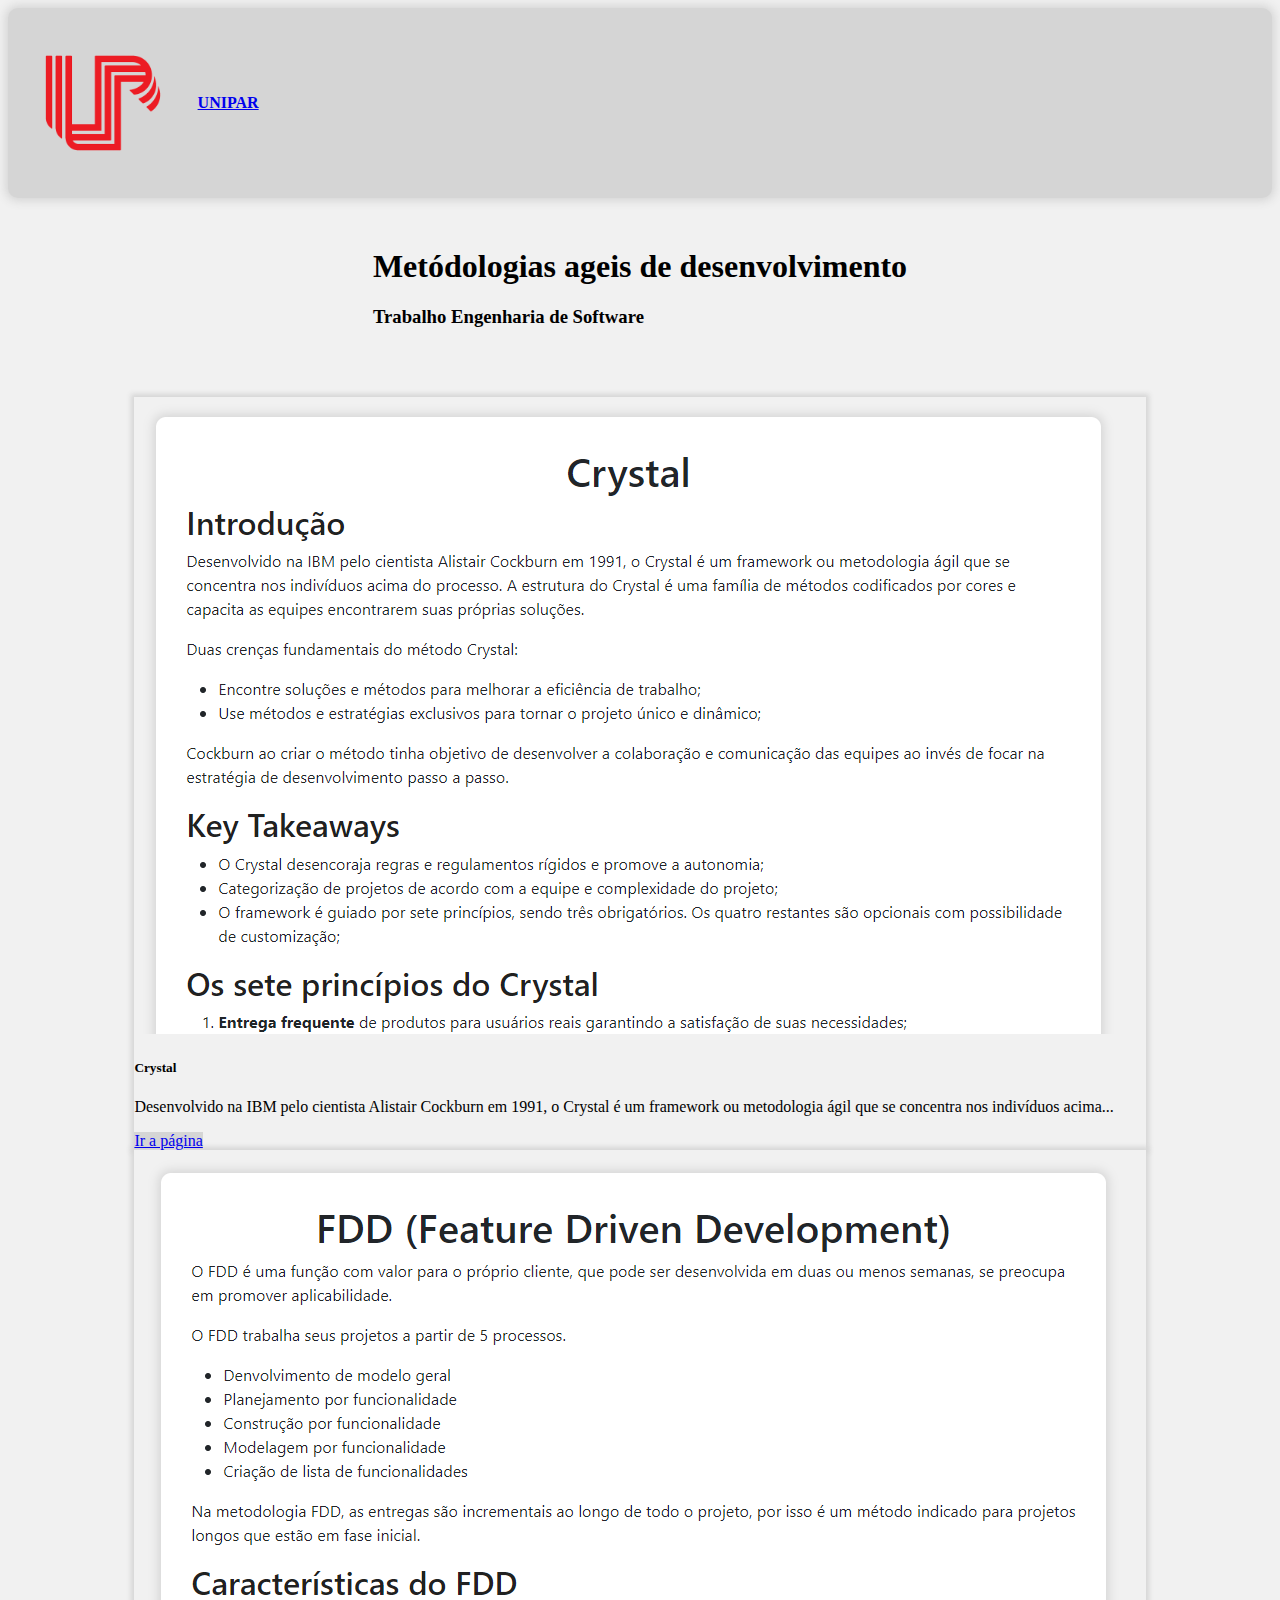
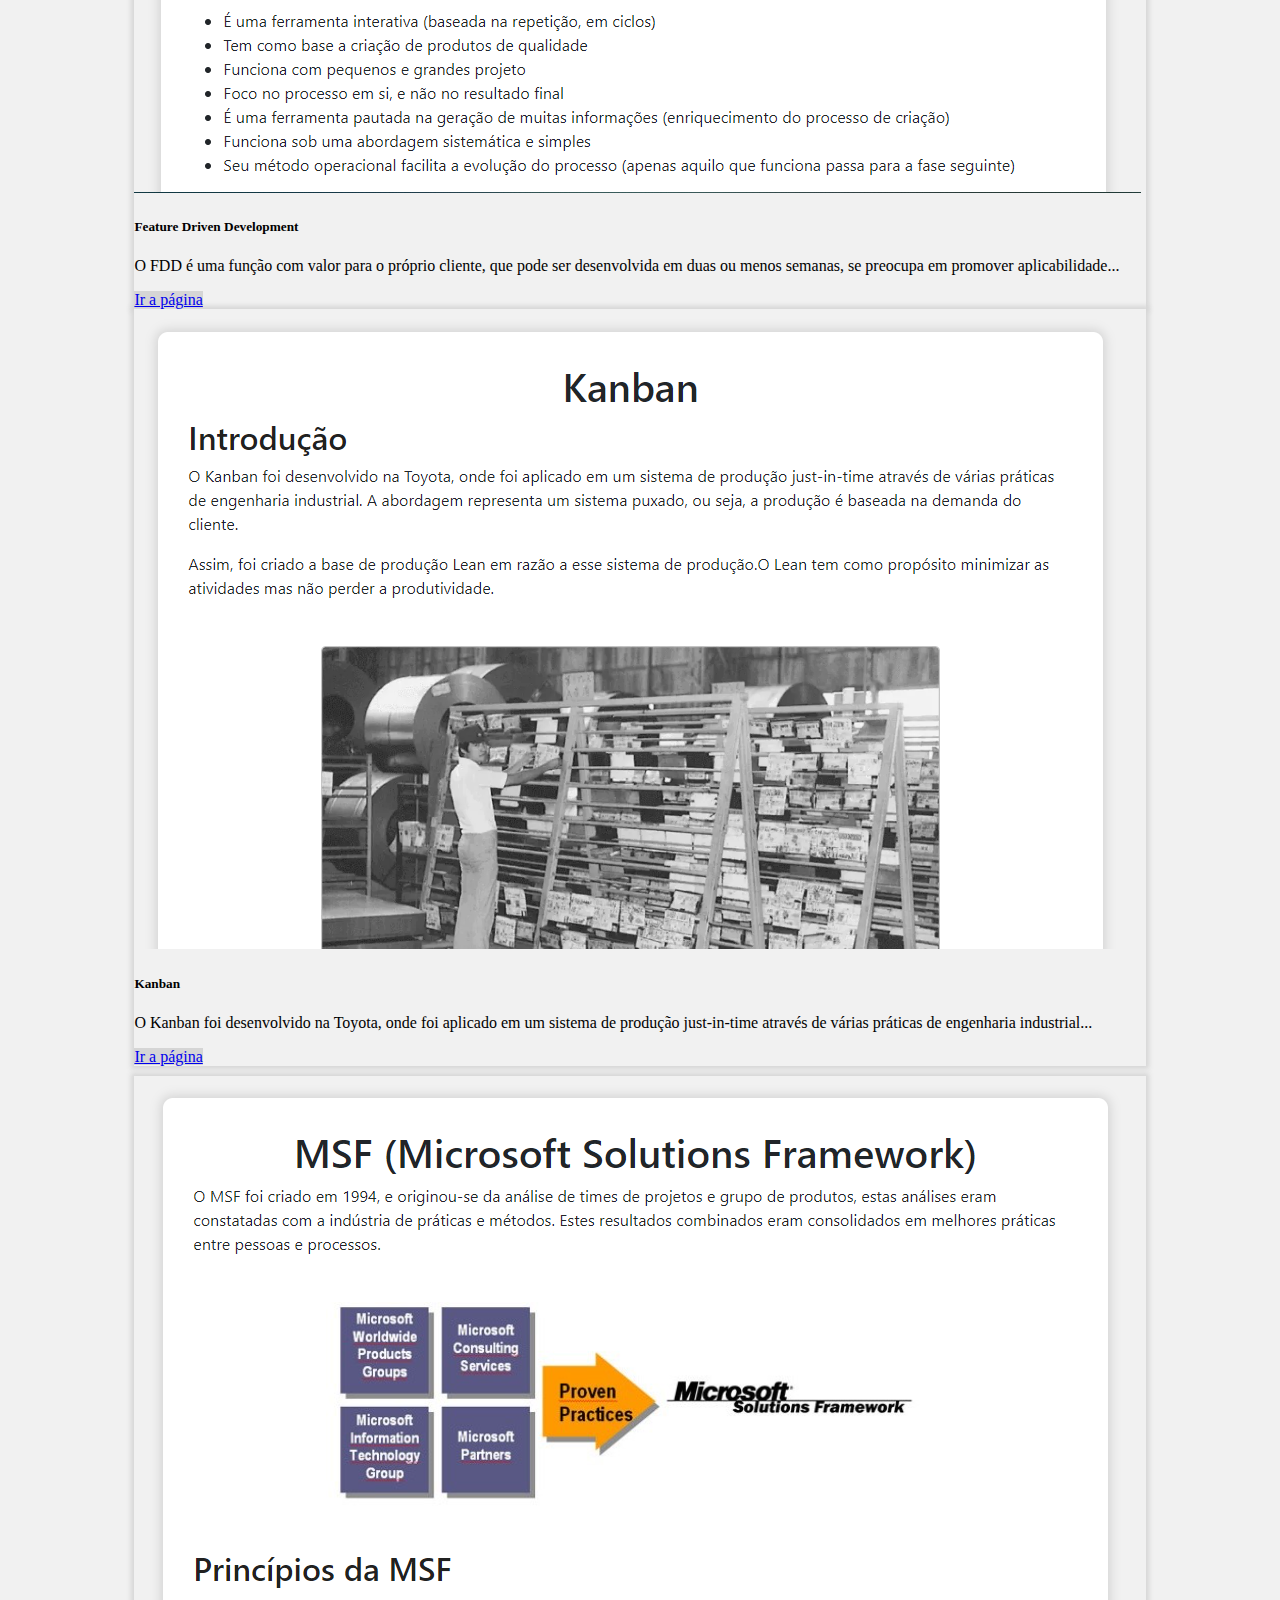
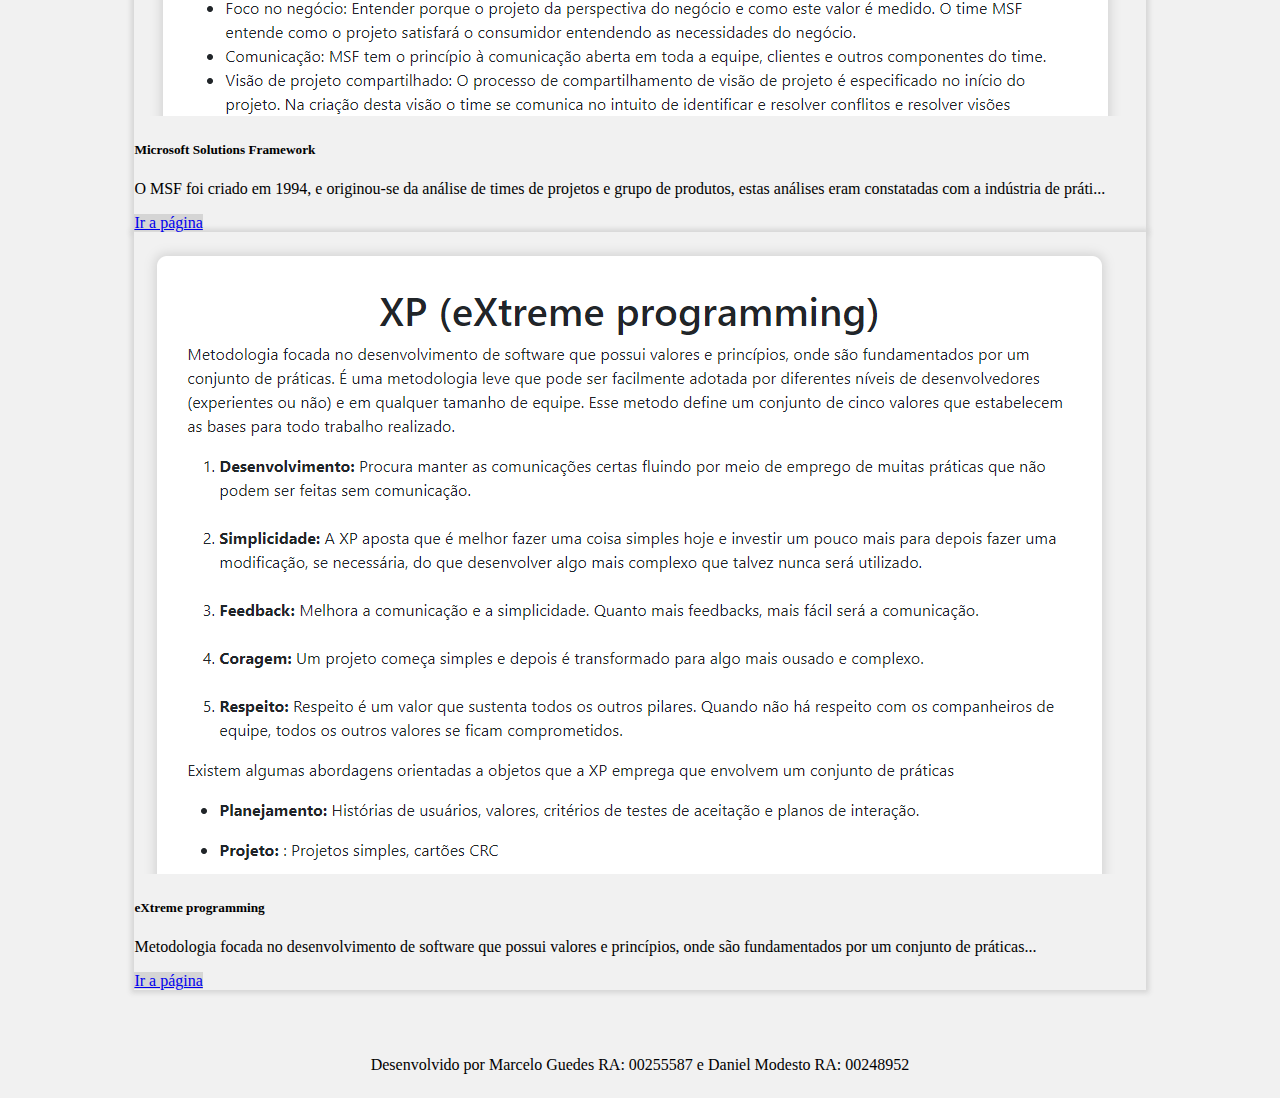
==== index.html @ dddeffc1 "Finlizando o trabalho" ====
<!DOCTYPE html>
<html lang="pt-br">

<head>
    <meta charset="UTF-8">
    <meta name="viewport" content="width=device-width, initial-scale=1.0">
    <title>Métodos ageis de desenvolvimento | Engenharia de Software</title>
    <link href="https://cdn.jsdelivr.net/npm/bootstrap@5.3.2/dist/css/bootstrap.min.css" rel="stylesheet"
        integrity="sha384-T3c6CoIi6uLrA9TneNEoa7RxnatzjcDSCmG1MXxSR1GAsXEV/Dwwykc2MPK8M2HN" crossorigin="anonymous">
    <link href="index.css" type="text/css" rel="stylesheet">

</head>

<body>
    <nav class="navbar nav-fill nav-bar">
        <div class="container-fluid">
            <a class="navbar-brand nav-logo" href="#">
                <img src="images/340495354_608622964192320_4483939943473272672_n-removebg-preview.png" alt="Logo"
                    width="15%" class="d-inline-block align-text-top">
                UNIPAR
            </a>
        </div>
    </nav>


    <main class="main-container">
        <div class="">
            <h1>Metódologias ageis de desenvolvimento</h1>
            <h3 class="text-center ">Trabalho Engenharia de Software</h3>
        </div>
        
        <div class="cards-container">
            <div class="row row-cols-3 row-cols-md-3 g-4">
                <div class="col">
                    <div class="card h-100 text-center">
                        <img src="images/crystal.png" class="card-img-top" alt="...">
                        <div class="card-body"> 
                            <h5 class="card-title">Crystal</h5>
                            <p class="card-text">
                                Desenvolvido na IBM pelo cientista Alistair Cockburn em 1991, o Crystal é um framework ou metodologia ágil que se concentra nos indivíduos acima...
                            </p>
                            <a href="Crystal/crystal.html" class="btn w-75" target="_blank">Ir a página</a>
                        </div>
                    </div>
                </div>
    
                <div class="col">
                    <div class="card h-100 text-center">
                        <img src="images/fdd.png" class="card-img-top" alt="...">
                        <div class="card-body"> 
                            <h5 class="card-title">Feature Driven Development</h5>
                            <p class="card-text">
                                O FDD é uma função com valor para o próprio cliente, que pode ser desenvolvida em duas ou menos semanas, se preocupa em promover aplicabilidade...
                            </p>
                            <a href="FDD/fdd.html" class="btn w-75" target="_blank">Ir a página</a>
                        </div>
                    </div>
                </div>
    
                <div class="col">
                    <div class="card h-100 text-center">
                        <img src="images/kanban.png" class="card-img-top" alt="...">
                        <div class="card-body"> 
                            <h5 class="card-title">Kanban</h5>
                            <p class="card-text">
                                O Kanban foi desenvolvido na Toyota, onde foi aplicado em um sistema de produção just-in-time através de várias práticas de engenharia industrial...
                            </p>
                            <a href="Kanban/kanban.html" class="btn w-75" target="_blank">Ir a página</a>
                        </div>
                    </div>
                </div>
            </div>

            <div class="row row-cols-2 row-cols-md-3 g-4">
                <div class="col">
                    <div class="card h-100 text-center">
                        <img src="images/msf.png" class="card-img-top" alt="...">
                        <div class="card-body"> 
                            <h5 class="card-title">Microsoft Solutions Framework</h5>
                            <p class="card-text">
                                O MSF foi criado em 1994, e originou-se da análise de times de projetos e grupo de produtos, estas análises eram constatadas com a indústria de práti...
                            </p>
                            <a href="MSF/msf.html" class="btn w-75" target="_blank">Ir a página</a>
                        </div>
                    </div>
                </div>
    
                <div class="col">
                    <div class="card h-100 text-center">
                        <img src="images/xp.png" class="card-img-top" alt="...">
                        <div class="card-body"> 
                            <h5 class="card-title">eXtreme programming</h5>
                            <p class="card-text">
                                Metodologia focada no desenvolvimento de software que possui valores e princípios, onde são fundamentados por um conjunto de práticas...
                            </p>
                            <a href="XP/xp.html" class="btn w-75" target="_blank">Ir a página</a>
                        </div>
                    </div>
                </div>
            </div>
        </div>

        <footer>
            <p class="text-secondary">Desenvolvido por Marcelo Guedes RA: 00255587 e Daniel Modesto RA: 00248952</p>
        </footer> 
    </main>






    <!-- <h1 class="Navbar" align="center">
        Trabalho - Engenharia de Software<br><br>
        Integrantes: Daniel Modesto (00248952) / Marcelo Guedes (00255587)<hr> 
       </h1> 

       <h1>XP (eXtreme Progamming)<br></h1>
       <a class="link" href="XP/xp.html">Saiba mais</a><hr>

       <h1>FDD (Feature Driven Development)</h1>
       <a class="link" href="FDD/fdd.html">Saiba mais</a><hr>

       <h1>Kanban</h1>
       <a class="link" href="Kanban/kanban.html">Saiba mais</a> -->



    <script src="https://cdn.jsdelivr.net/npm/bootstrap@5.3.2/dist/js/bootstrap.bundle.min.js"
        integrity="sha384-C6RzsynM9kWDrMNeT87bh95OGNyZPhcTNXj1NW7RuBCsyN/o0jlpcV8Qyq46cDfL"
        crossorigin="anonymous"></script>

</body>

</html>
---- index.css ----
body {
    background-color: #f1f1f1;
}


.navbar {
    background-color: #D5D5D5;
    border-radius: 10px;
    box-shadow: 0 0 10px 3px #D5D5D5;
}

.nav-logo {
    display: flex;
    align-items: center;
    font-weight: bold;
}

main {
    display: flex;
    flex-direction: column;
    align-items: center;
}

.row-cols-2{
    justify-content: space-evenly;
    margin-top: 10px;
}

.cards-container {
    width: 80%;
    margin: 50px 0;
}

.card {
    background-color: #f1f1f1; 
    box-shadow: 0 0 5px 3px #D5D5D5;
}

.btn{
    background-color: #D5D5D5;
}

h1 {
    margin-top: 50px;
}
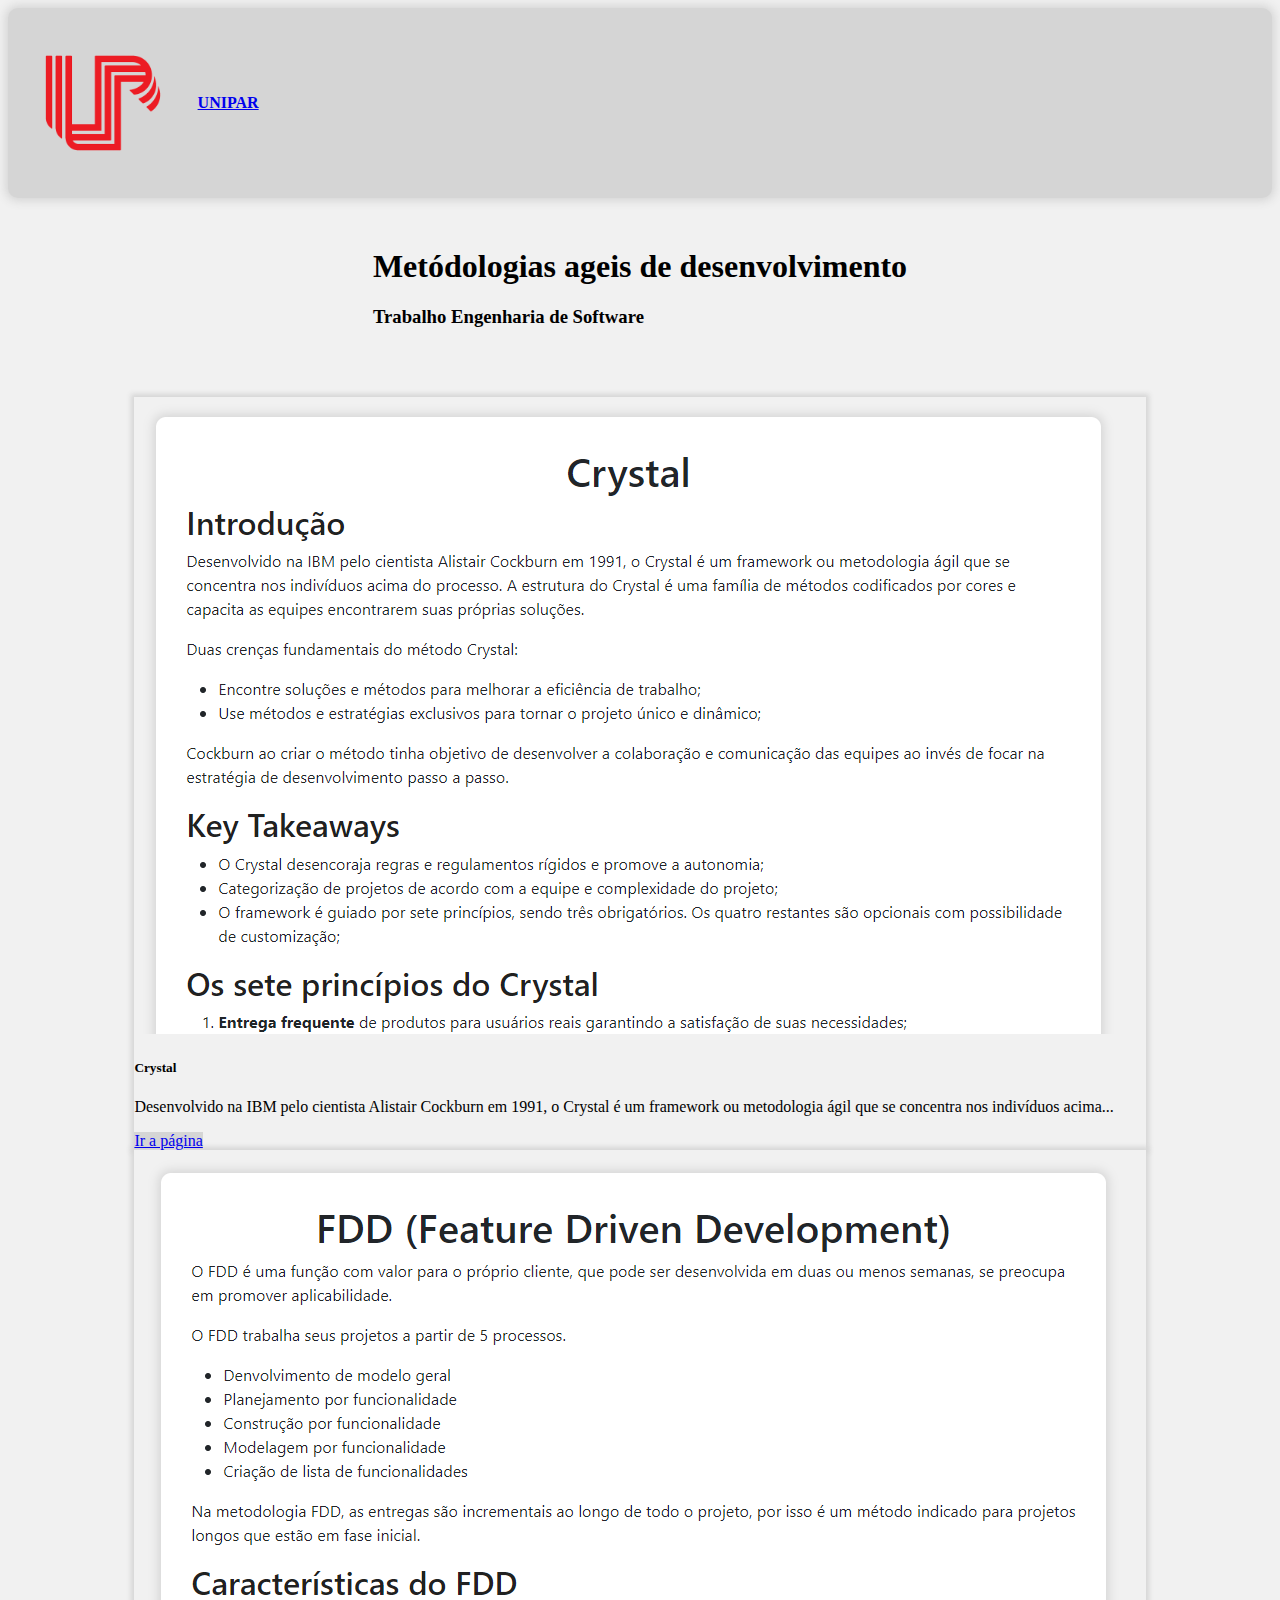
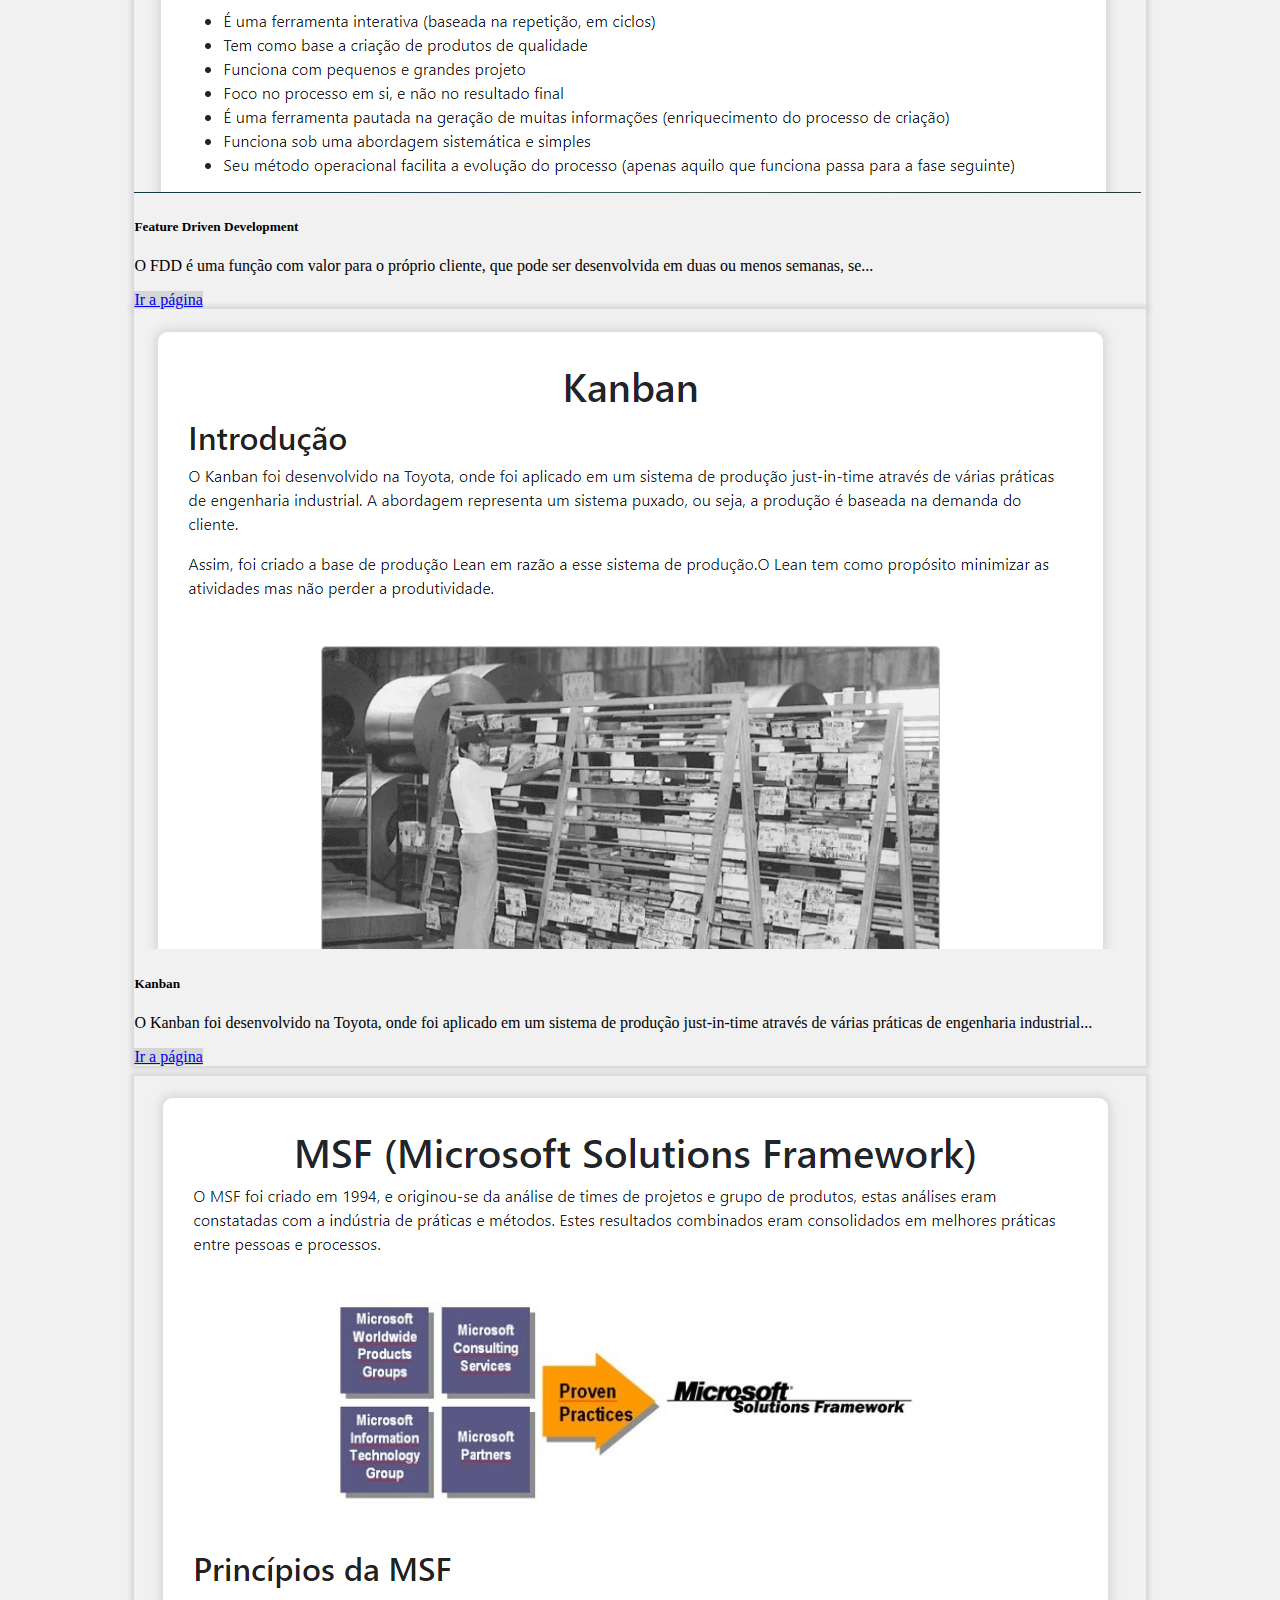
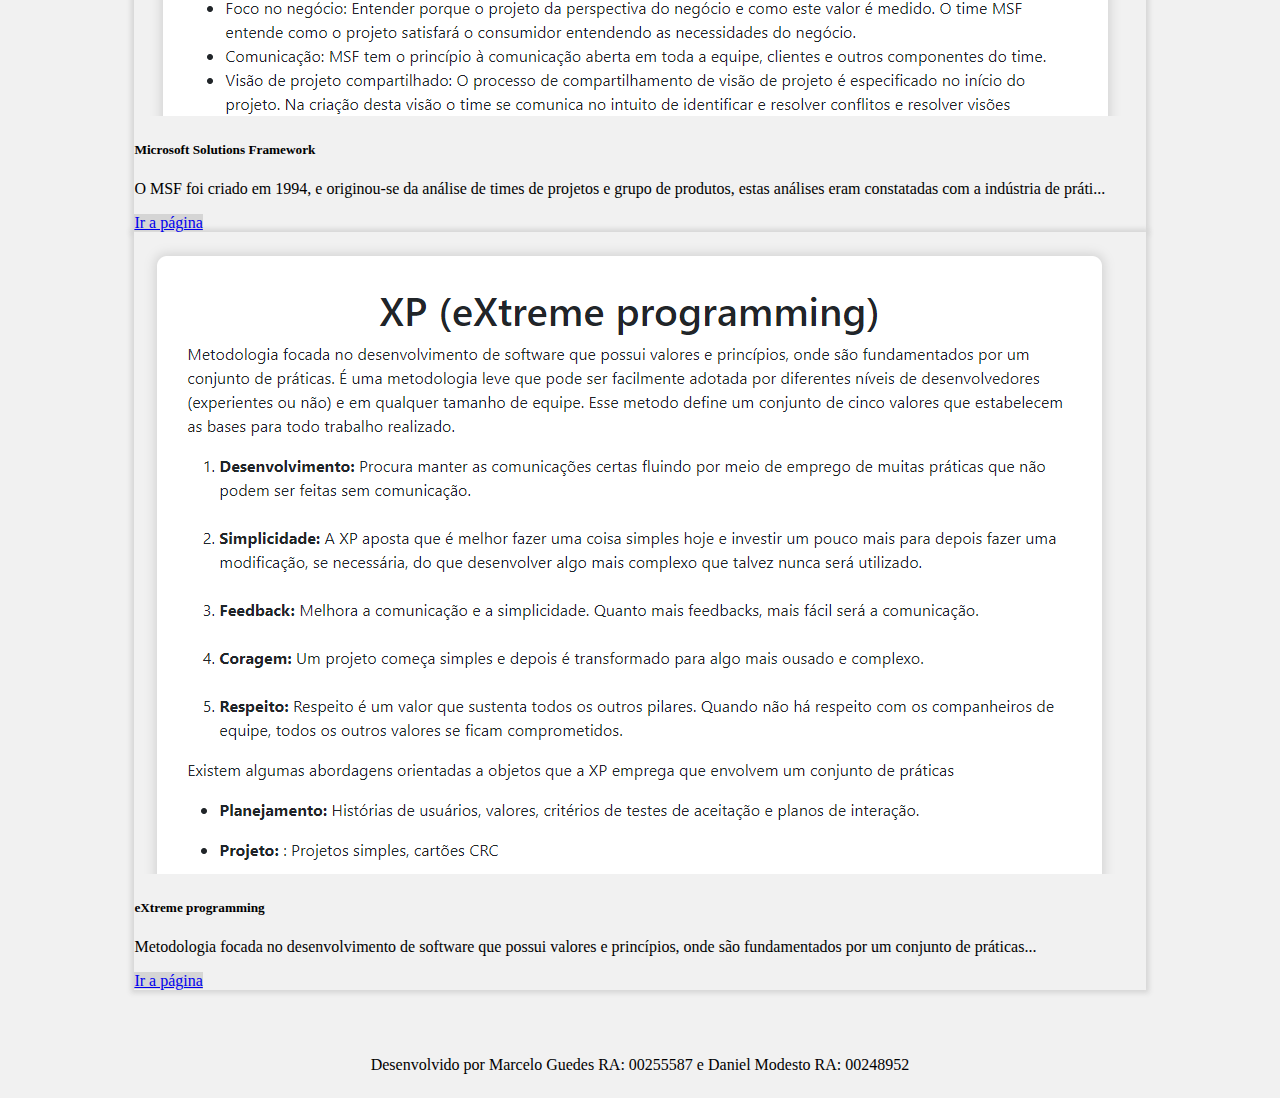
==== commit 8eb94b60: "Ultima alteração" ====
--- a/index.html
+++ b/index.html
@@ -50,7 +50,7 @@
                         <div class="card-body"> 
                             <h5 class="card-title">Feature Driven Development</h5>
                             <p class="card-text">
-                                O FDD é uma função com valor para o próprio cliente, que pode ser desenvolvida em duas ou menos semanas, se preocupa em promover aplicabilidade...
+                                O FDD é uma função com valor para o próprio cliente, que pode ser desenvolvida em duas ou menos semanas, se...
                             </p>
                             <a href="FDD/fdd.html" class="btn w-75" target="_blank">Ir a página</a>
                         </div>
